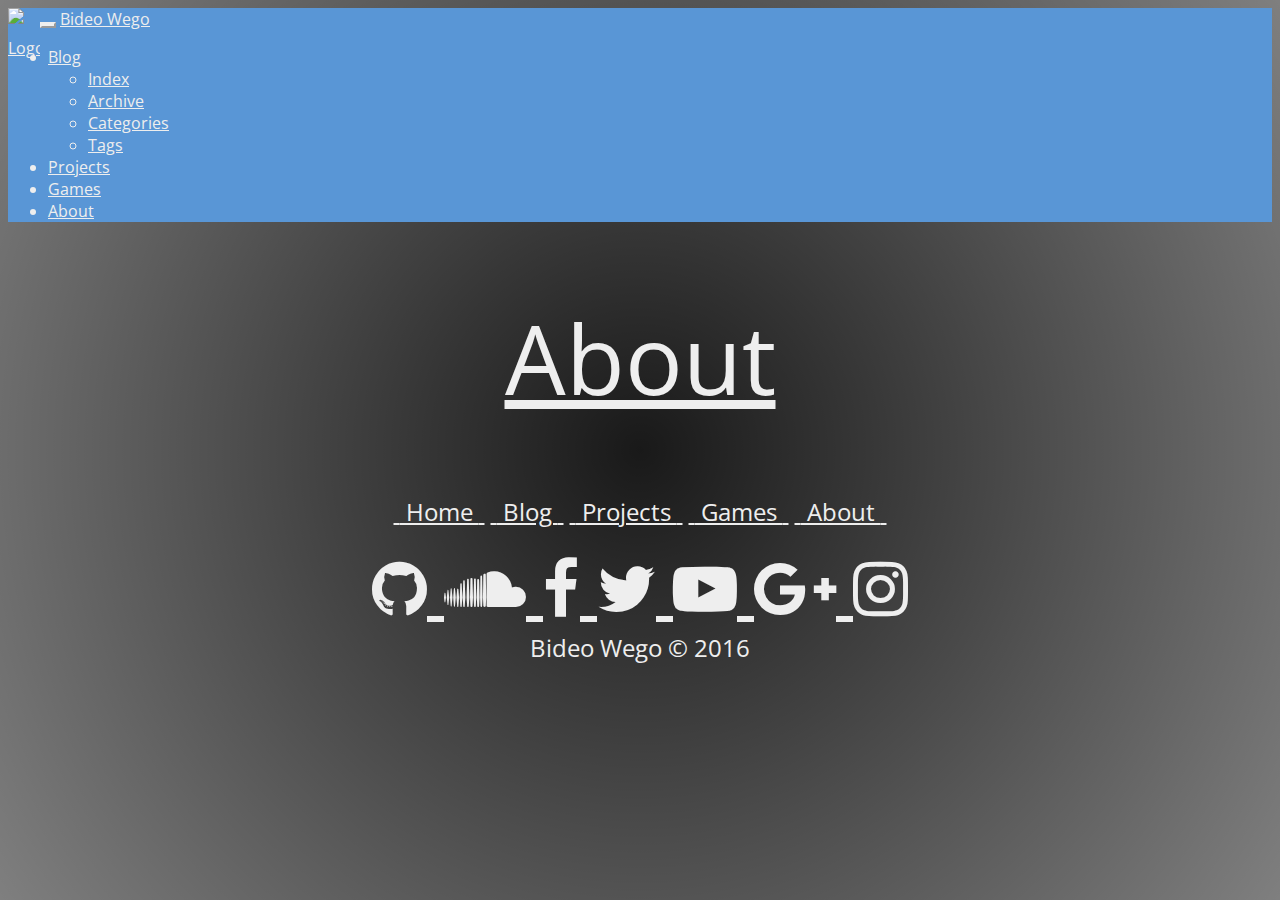
==== about/index.html @ 40de81b7 "Update all templates, begin HTML kitchen sink" ====
<!DOCTYPE html>
<html>
  <head>
    <meta charset="UTF-8">
    <meta name="viewport" content="width=device-width, initial-scale=1.0">

    <title>Bideo Wego | About</title>

    <!-- jQuery -->
    <script src="https://ajax.googleapis.com/ajax/libs/jquery/2.1.4/jquery.min.js"></script>
    <!-- Bootstrap CSS -->
    <link rel="stylesheet" href="https://maxcdn.bootstrapcdn.com/bootstrap/3.3.6/css/bootstrap.min.css" integrity="sha384-1q8mTJOASx8j1Au+a5WDVnPi2lkFfwwEAa8hDDdjZlpLegxhjVME1fgjWPGmkzs7" crossorigin="anonymous">
    <!-- Bootstrap JavaScript -->
    <script src="https://maxcdn.bootstrapcdn.com/bootstrap/3.3.6/js/bootstrap.min.js" integrity="sha384-0mSbJDEHialfmuBBQP6A4Qrprq5OVfW37PRR3j5ELqxss1yVqOtnepnHVP9aJ7xS" crossorigin="anonymous"></script>
    <!-- Font Awesome -->
    <link rel="stylesheet" href="https://maxcdn.bootstrapcdn.com/font-awesome/4.5.0/css/font-awesome.min.css">

    <!-- My Fonts -->
    <link href='https://fonts.googleapis.com/css?family=Open+Sans' rel='stylesheet' type='text/css'>
    <!-- My Styles -->
    <link rel="stylesheet" href="/assets/stylesheets/css/style.css">
  </head>
  <body id="blog-index">
    
    <!-- Nav -->
    <nav class="navbar navbar-default">
      <div class="container-fluid">

        <div class="navbar-header clearfix">
          <button type="button" class="navbar-toggle collapsed" data-toggle="collapse" data-target="#main-nav-bar-collapse" aria-expanded="false">
            <span class="sr-only">Toggle navigation</span>
            <span class="icon-bar"></span>
            <span class="icon-bar"></span>
            <span class="icon-bar"></span>
          </button>
          <a href="/" class="navbar-logo pull-left">
            <img src="https://s3.amazonaws.com/bw.bideowego/images/bw.png" alt="Logo">
          </a>
          <a class="navbar-brand" href="/">
            Bideo Wego
          </a>
        </div>


        <div class="collapse navbar-collapse" id="main-nav-bar-collapse">

          <ul class="nav navbar-nav navbar-right">
            <li class="dropdown">
              <a href="#" class="dropdown-toggle" data-toggle="dropdown" role="button" aria-haspopup="true" aria-expanded="false">Blog <span class="caret"></span></a>
              <ul class="dropdown-menu">
                <li><a href="/blog">Index</a></li>
                <li><a href="/blog/archive">Archive</a></li>
                <li><a href="/blog/categories">Categories</a></li>
                <li><a href="/blog/tags">Tags</a></li>
              </ul>
            </li>
            <li><a href="/projects">Projects</a></li>
            <li><a href="/games">Games</a></li>
            <li><a href="/about">About</a></li>
          </ul>

        </div>

      </div>
    </nav>

    <!-- Content -->
    <main class="container">


      <!-- Header Site Title -->
      <header class="page-header">
        <h1 class="site-title">
          <a href="/about">
            About
          </a>
        </h1>
      </header>


    </main>

   <!-- Footer -->
    <footer id="main-footer">

      <!-- Site Map -->
      <div class="site-map">
        
        <a href="/">
          Home
        </a>
        <a href="/blog">
          Blog
        </a>
        <a href="/projects">
          Projects
        </a>
        <a href="/games">
          Games
        </a>
        <a href="/about">
          About
        </a>

      </div>

      <!-- Social Links -->
      <div class="social-links">

        <a href="#">
          <i class="fa fa-github"></i>
        </a>
        <a href="#">
          <i class="fa fa-soundcloud"></i>
        </a>
        <a href="#">
          <i class="fa fa-facebook"></i>
        </a>
        <a href="#">
          <i class="fa fa-twitter"></i>
        </a>
        <a href="#">
          <i class="fa fa-youtube-play"></i>
        </a>
        <a href="#">
          <i class="fa fa-google-plus"></i>
        </a>
        <a href="#">
          <i class="fa fa-instagram"></i>
        </a>

      </div>


      <!-- Copyright -->
      <div class="copyright">
        Bideo Wego &copy; 2016
      </div>

    </footer>

    <!-- My JavaScripts -->
    <script src="/assets/js/script.js"></script>
  </body>
</html>
---- assets/stylesheets/css/style.css ----
#home .tag-line,
#home .nav-container {
  text-align: center; }
#home main,
#home .nav-container {
  margin-top: 16px; }
#home .nav-container .nav a {
  font-size: 32px; }
#home .tag-line {
  font-size: 48px; }
#home .nav-container a {
  border: 0 solid #eee; }
  #home .nav-container a:hover, #home .nav-container a:focus, #home .nav-container a:active {
    background: transparent;
    transition: border-width 300ms ease-in-out; }
  #home .nav-container a:hover, #home .nav-container a:focus, #home .nav-container a:active {
    border-left-width: 4px;
    border-right-width: 4px; }

@media only screen and (max-width: 767px) {
  #home main {
    margin-bottom: 64px; }
  #home main,
  #home .nav-container,
  #home .social-links {
    margin-top: 0; }
  #home .image-container {
    margin: 0 auto;
    max-width: 160px; } }
#blog-archive .archive-toggle {
  border: 0 solid #eee;
  text-indent: 1em; }
  #blog-archive .archive-toggle:hover, #blog-archive .archive-toggle:focus, #blog-archive .archive-toggle:active {
    background: transparent;
    transition: border-width 300ms ease-in-out; }
  #blog-archive .archive-toggle:hover, #blog-archive .archive-toggle:focus, #blog-archive .archive-toggle:active {
    border-top-width: 4px;
    border-bottom-width: 4px; }

body {
  font-family: "Open Sans", sans-serif;
  color: #eee;
  background-attachment: fixed;
  background-position: center center;
  background-repeat: no-repeat;
  background-size: cover;
  background-image: radial-gradient(circle, rgba(0, 0, 0, 0.9), rgba(0, 0, 0, 0.7), rgba(0, 0, 0, 0.5)), url("https://s3.amazonaws.com/bw.bideowego/images/bideowego-banner-3.jpg"); }

a {
  color: #eee; }
  a:hover, a:focus
  a:active {
    color: #5996D6;
    outline: none;
    text-decoration: none; }

h1,
h2,
h3,
h4,
h5,
h6 {
  font-weight: 400;
  line-height: 1.5; }

.text-dark {
  color: #111; }
  .text-dark a {
    color: #5996D6;
    font-weight: bold; }
    .text-dark a:hover, .text-dark a:focus
    .text-dark a:active {
      color: #327cca;
      outline: none;
      text-decoration: none; }

.navbar-default {
  border-color: #5996D6; }

.navbar,
.navbar-default {
  border-radius: 0;
  background: #5996D6;
  color: #eee; }
  .navbar .navbar-nav .open .dropdown-menu > li > a:active,
  .navbar .navbar-nav .open .dropdown-menu > li > a:focus,
  .navbar .navbar-nav .open .dropdown-menu > li > a:hover,
  .navbar .navbar-nav > .open > a,
  .navbar .navbar-nav > .open > a:active,
  .navbar .navbar-nav > .open > a:focus,
  .navbar .navbar-nav > .open > a:hover,
  .navbar .navbar-nav > li > a:active,
  .navbar .navbar-nav > li > a:focus,
  .navbar .navbar-nav > li > a:hover,
  .navbar .dropdown-menu > li > a:active,
  .navbar .dropdown-menu > li > a:focus,
  .navbar .dropdown-menu > li > a:hover,
  .navbar .navbar-brand:active,
  .navbar .navbar-brand:focus,
  .navbar .navbar-brand:hover,
  .navbar a:active,
  .navbar a:hover,
  .navbar a:focus,
  .navbar-default .navbar-nav .open .dropdown-menu > li > a:active,
  .navbar-default .navbar-nav .open .dropdown-menu > li > a:focus,
  .navbar-default .navbar-nav .open .dropdown-menu > li > a:hover,
  .navbar-default .navbar-nav > .open > a,
  .navbar-default .navbar-nav > .open > a:active,
  .navbar-default .navbar-nav > .open > a:focus,
  .navbar-default .navbar-nav > .open > a:hover,
  .navbar-default .navbar-nav > li > a:active,
  .navbar-default .navbar-nav > li > a:focus,
  .navbar-default .navbar-nav > li > a:hover,
  .navbar-default .dropdown-menu > li > a:active,
  .navbar-default .dropdown-menu > li > a:focus,
  .navbar-default .dropdown-menu > li > a:hover,
  .navbar-default .navbar-brand:active,
  .navbar-default .navbar-brand:focus,
  .navbar-default .navbar-brand:hover,
  .navbar-default a:active,
  .navbar-default a:hover,
  .navbar-default a:focus {
    color: #14314f; }

.navbar-default .navbar-brand,
.navbar-default .navbar-nav > li > a {
  color: #eee; }

.navbar-default .navbar-toggle .icon-bar {
  background-color: #eee; }

.navbar-default .navbar-toggle {
  border-color: #eee; }
  .navbar-default .navbar-toggle:hover, .navbar-default .navbar-toggle:active, .navbar-default .navbar-toggle:focus {
    background-color: #4589d1; }

.navbar-brand {
  text-indent: 8px; }

.navbar-logo {
  line-height: 48px; }
  .navbar-logo img {
    max-width: 32px; }

.pagination > li > a {
  font-size: 24px;
  padding-left: 16px;
  padding-right: 16px;
  background-color: transparent;
  color: #eee; }
  .pagination > li > a:hover, .pagination > li > a:active, .pagination > li > a:focus {
    background-color: #5996D6;
    color: #eee; }

.site-title {
  border: 0 solid #eee;
  font-size: 96px;
  text-align: center; }
  .site-title:hover, .site-title:focus, .site-title:active {
    background: transparent;
    transition: border-width 300ms ease-in-out; }
  .site-title:hover, .site-title:focus, .site-title:active {
    border-left-width: 4px;
    border-right-width: 4px; }

#main-footer .site-map,
#main-footer .copyright,
#main-footer .social-links {
  text-align: center; }
  #main-footer .site-map a,
  #main-footer .copyright a,
  #main-footer .social-links a {
    border: 0 solid #eee; }
    #main-footer .site-map a:hover, #main-footer .site-map a:focus, #main-footer .site-map a:active,
    #main-footer .copyright a:hover,
    #main-footer .copyright a:focus,
    #main-footer .copyright a:active,
    #main-footer .social-links a:hover,
    #main-footer .social-links a:focus,
    #main-footer .social-links a:active {
      background: transparent;
      transition: border-width 300ms ease-in-out; }
    #main-footer .site-map a:hover, #main-footer .site-map a:focus, #main-footer .site-map a:active,
    #main-footer .copyright a:hover,
    #main-footer .copyright a:focus,
    #main-footer .copyright a:active,
    #main-footer .social-links a:hover,
    #main-footer .social-links a:focus,
    #main-footer .social-links a:active {
      border-top-width: 4px;
      border-bottom-width: 4px; }
#main-footer .site-map a:before,
#main-footer .site-map a:after {
  content: "\0000a0"; }
#main-footer .site-map,
#main-footer .copyright {
  font-size: 24px; }
#main-footer .social-links {
  margin-top: 16px;
  font-size: 64px; }

#blog-index .post,
#blog-archive .post {
  margin-bottom: 64px; }
#blog-index #main-footer,
#blog-archive #main-footer {
  margin-top: 64px;
  margin-bottom: 128px; }
#blog-index .media-object,
#blog-archive .media-object {
  max-width: 128px; }

@media only screen and (max-width: 767px) {
  .navbar-default .navbar-nav .open .dropdown-menu > li > a {
    color: #eee; }

  .navbar-brand {
    text-indent: -8px; }

  .navbar-logo {
    text-indent: 15px; }

  .site-title {
    font-size: 48px; }

  #blog-index .media-object,
  #blog-archive .media-object {
    max-width: 64px; }

  #main-footer .social-links {
    letter-spacing: 8px;
    font-size: 48px; } }

/*# sourceMappingURL=style.css.map */
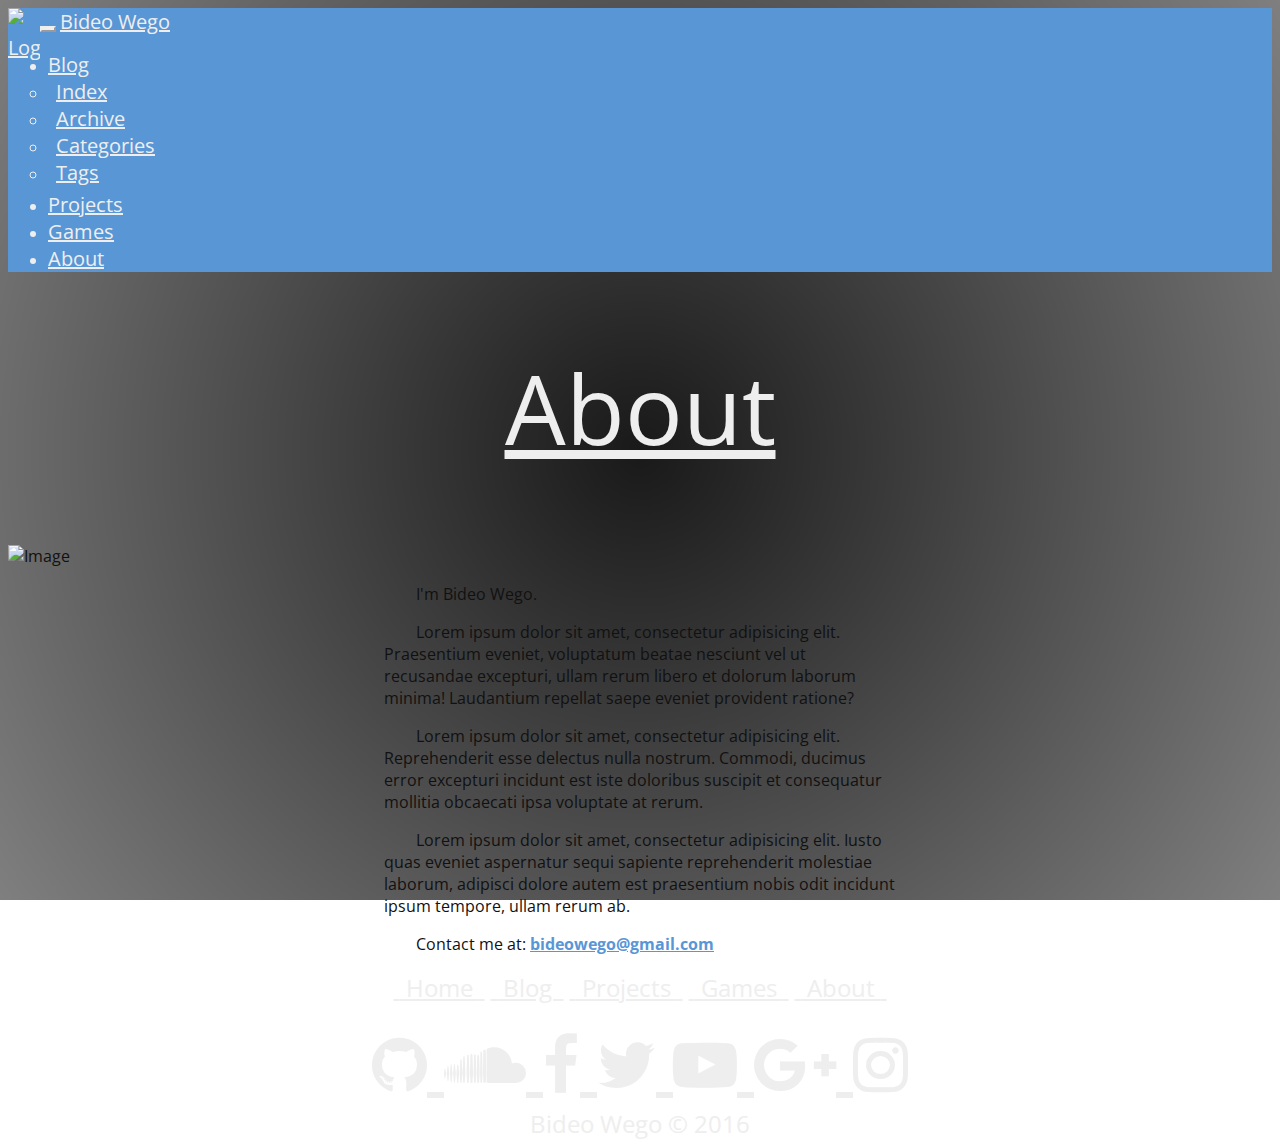
==== commit ebeec073: "Update templates" ====
--- a/about/index.html
+++ b/about/index.html
@@ -20,7 +20,7 @@
     <!-- My Styles -->
     <link rel="stylesheet" href="/assets/stylesheets/css/style.css">
   </head>
-  <body id="blog-index">
+  <body id="about">
     
     <!-- Nav -->
     <nav class="navbar navbar-default">
@@ -77,6 +77,36 @@
         </h1>
       </header>
 
+      <!-- About Details -->
+      <div class="about-details row well text-dark">
+        <div class="col-xs-12">
+          
+
+          <img src="https://s3.amazonaws.com/bw.bideowego/images/bideowego-banner-2.jpg" alt="Image" class="img-responsive img-rounded">
+          <br>
+
+          <article>
+            <p>
+              I'm Bideo Wego.
+            </p>
+
+            <p>
+              Lorem ipsum dolor sit amet, consectetur adipisicing elit. Praesentium eveniet, voluptatum beatae nesciunt vel ut recusandae excepturi, ullam rerum libero et dolorum laborum minima! Laudantium repellat saepe eveniet provident ratione?
+            </p>
+
+            <p>
+              Lorem ipsum dolor sit amet, consectetur adipisicing elit. Reprehenderit esse delectus nulla nostrum. Commodi, ducimus error excepturi incidunt est iste doloribus suscipit et consequatur mollitia obcaecati ipsa voluptate at rerum.
+            </p>
+
+            <p>
+              Lorem ipsum dolor sit amet, consectetur adipisicing elit. Iusto quas eveniet aspernatur sequi sapiente reprehenderit molestiae laborum, adipisci dolore autem est praesentium nobis odit incidunt ipsum tempore, ullam rerum ab.
+            </p>
+
+            <p>Contact me at: <a href="mailto:bideowego@gmail.com">bideowego@gmail.com</a></p>
+          </article>
+
+        </div>
+      </div><!-- about-details -->
 
     </main>
 
--- a/assets/stylesheets/css/style.css
+++ b/assets/stylesheets/css/style.css
@@ -27,6 +27,12 @@
   #home .image-container {
     margin: 0 auto;
     max-width: 160px; } }
+#about article {
+  max-width: 512px;
+  margin: 0 auto; }
+  #about article p {
+    text-indent: 2em; }
+
 #blog-archive .archive-toggle {
   border: 0 solid #eee;
   text-indent: 1em; }
@@ -82,6 +88,9 @@
   border-radius: 0;
   background: #5996D6;
   color: #eee; }
+  .navbar a,
+  .navbar-default a {
+    font-size: 1.25em; }
   .navbar .navbar-nav .open .dropdown-menu > li > a:active,
   .navbar .navbar-nav .open .dropdown-menu > li > a:focus,
   .navbar .navbar-nav .open .dropdown-menu > li > a:hover,
@@ -120,7 +129,18 @@
   .navbar-default a:active,
   .navbar-default a:hover,
   .navbar-default a:focus {
-    color: #14314f; }
+    color: #193d64; }
+  .navbar .dropdown-menu,
+  .navbar-default .dropdown-menu {
+    padding: 0 0 5px 0; }
+    .navbar .dropdown-menu a,
+    .navbar-default .dropdown-menu a {
+      border-left: 0 solid #5996D6;
+      padding: 8px; }
+      .navbar .dropdown-menu a:hover,
+      .navbar-default .dropdown-menu a:hover {
+        border-left-width: 4px;
+        transition: border-width 300ms; }
 
 .navbar-default .navbar-brand,
 .navbar-default .navbar-nav > li > a {
@@ -199,26 +219,63 @@
   margin-top: 16px;
   font-size: 64px; }
 
+#games-index .post,
+#games-index .game,
+#games-index .project,
+#projects-index .post,
+#projects-index .game,
+#projects-index .project,
 #blog-index .post,
-#blog-archive .post {
+#blog-index .game,
+#blog-index .project,
+#blog-archive .post,
+#blog-archive .game,
+#blog-archive .project,
+#blog-categories .post,
+#blog-categories .game,
+#blog-categories .project,
+#blog-tags .post,
+#blog-tags .game,
+#blog-tags .project {
   margin-bottom: 64px; }
+#games-index .media-object,
+#projects-index .media-object,
+#blog-index .media-object,
+#blog-archive .media-object,
+#blog-categories .media-object,
+#blog-tags .media-object {
+  max-width: 128px; }
+#games-index #main-footer,
+#projects-index #main-footer,
 #blog-index #main-footer,
-#blog-archive #main-footer {
+#blog-archive #main-footer,
+#blog-categories #main-footer,
+#blog-tags #main-footer {
   margin-top: 64px;
   margin-bottom: 128px; }
-#blog-index .media-object,
-#blog-archive .media-object {
-  max-width: 128px; }
 
 @media only screen and (max-width: 767px) {
+  .navbar-default .navbar-nav > li > a {
+    color: #eee;
+    font-size: 1.25em;
+    border-left: 0 solid #eee;
+    padding: 8px; }
+    .navbar-default .navbar-nav > li > a:hover {
+      border-left-width: 4px;
+      transition: border-width 300ms; }
+
+  .navbar-brand {
+    text-indent: -8px; }
+
+  .navbar-logo {
+    text-indent: 15px; }
+
   .navbar-default .navbar-nav .open .dropdown-menu > li > a {
     color: #eee; }
 
-  .navbar-brand {
-    text-indent: -8px; }
-
-  .navbar-logo {
-    text-indent: 15px; }
+  .navbar .dropdown-menu a,
+  .navbar-default .dropdown-menu a {
+    border-left: 0 solid #eee; }
 
   .site-title {
     font-size: 48px; }
